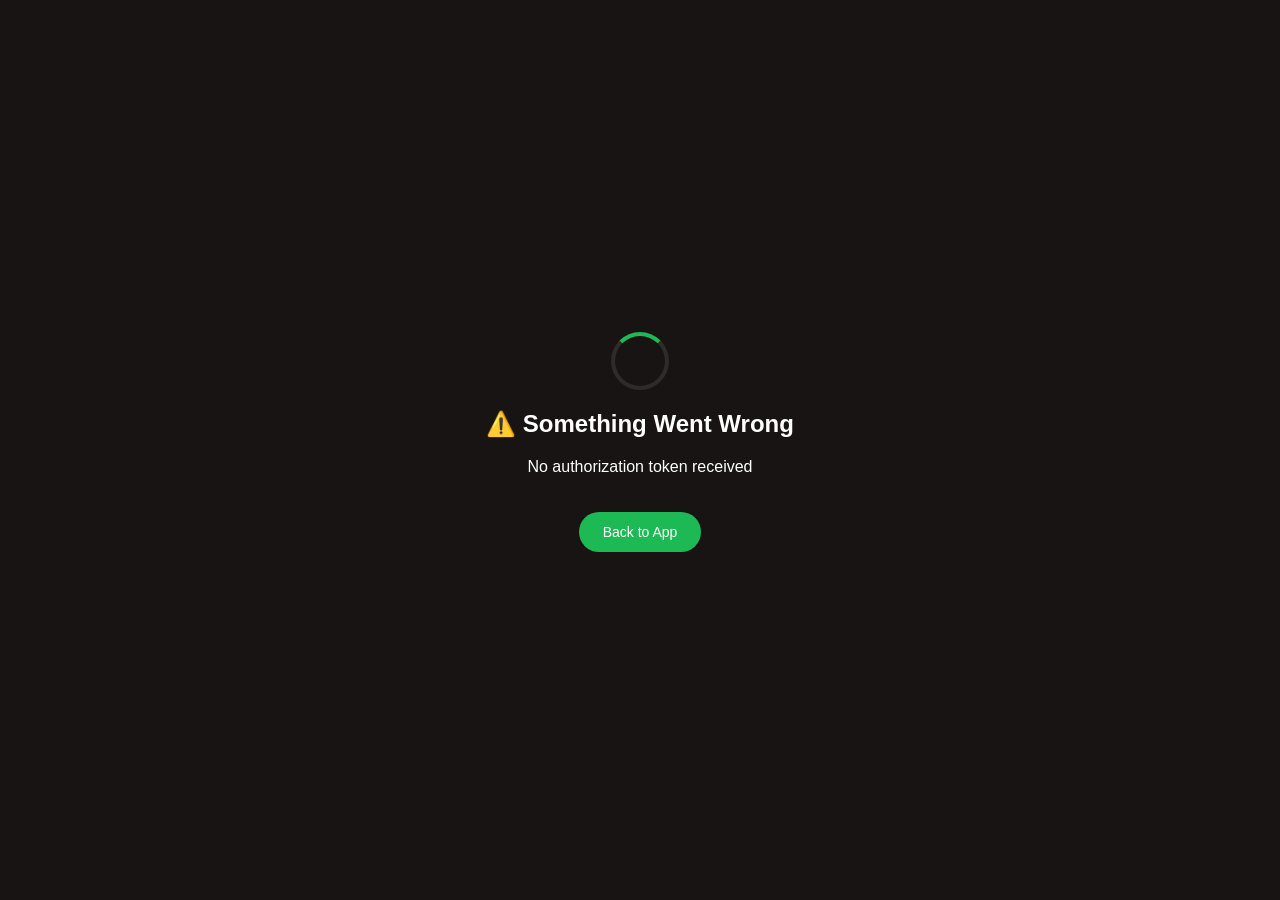
==== callback.html @ 65f3fd3f "Add Spotify callback HTML page" ====
<!DOCTYPE html>
<html lang="en">
<head>
    <meta charset="UTF-8">
    <meta name="viewport" content="width=device-width, initial-scale=1.0">
    <title>Spotify Callback</title>
    <style>
        body {
            font-family: -apple-system, BlinkMacSystemFont, 'Segoe UI', sans-serif;
            display: flex;
            justify-content: center;
            align-items: center;
            height: 100vh;
            margin: 0;
            background: #191414;
            color: white;
            text-align: center;
        }
        .container {
            max-width: 400px;
            padding: 40px;
        }
        .spinner {
            border: 4px solid rgba(255, 255, 255, 0.1);
            border-top: 4px solid #1DB954;
            border-radius: 50%;
            width: 50px;
            height: 50px;
            animation: spin 1s linear infinite;
            margin: 0 auto 20px;
        }
        @keyframes spin {
            0% { transform: rotate(0deg); }
            100% { transform: rotate(360deg); }
        }
        button {
            background: #1DB954;
            color: white;
            border: none;
            padding: 12px 24px;
            border-radius: 20px;
            cursor: pointer;
            font-size: 14px;
            margin-top: 20px;
        }
        button:hover {
            background: #1ed760;
        }
    </style>
</head>
<body>
    <div class="container">
        <div class="spinner"></div>
        <h2 id="status">🎵 Connecting to Spotify...</h2>
        <p id="message">Please wait while we authorize your account</p>
    </div>

    <script>
        console.log('=== CALLBACK PAGE ===');
        console.log('Full URL:', window.location.href);
        console.log('Hash:', window.location.hash);

        const hash = window.location.hash.substring(1);
        const params = new URLSearchParams(hash);
        const token = params.get('access_token');
        const expiresIn = params.get('expires_in');
        const error = params.get('error');

        console.log('Access Token:', token ? '✅ Received' : '❌ Not found');
        console.log('Expires In:', expiresIn);
        console.log('Error:', error);

        if (error) {
            console.error('Authorization error:', error);
            document.getElementById('status').innerHTML = '❌ Authorization Failed';
            document.getElementById('message').innerHTML = `
                <p>Error: ${error}</p>
                <button onclick="window.location.href='index.html'">Try Again</button>
            `;
        } else if (token) {
            console.log('✅ Token received, saving to localStorage...');
            
            // Save token
            localStorage.setItem('spotify_token', token);
            localStorage.setItem('spotify_token_expiry', Date.now() + (parseInt(expiresIn) * 1000));
            
            console.log('Token saved:', localStorage.getItem('spotify_token'));
            console.log('Expiry saved:', localStorage.getItem('spotify_token_expiry'));
            
            document.getElementById('status').innerHTML = '✅ Success!';
            document.getElementById('message').innerHTML = 'Redirecting to music player...';
            
            // Redirect after 1 second
            setTimeout(() => {
                console.log('Redirecting to index.html...');
                window.location.href = 'index.html';
            }, 1000);
        } else {
            console.error('No token or error in URL');
            document.getElementById('status').innerHTML = '⚠️ Something Went Wrong';
            document.getElementById('message').innerHTML = `
                <p>No authorization token received</p>
                <button onclick="window.location.href='index.html'">Back to App</button>
            `;
        }
    </script>
</body>
</html>
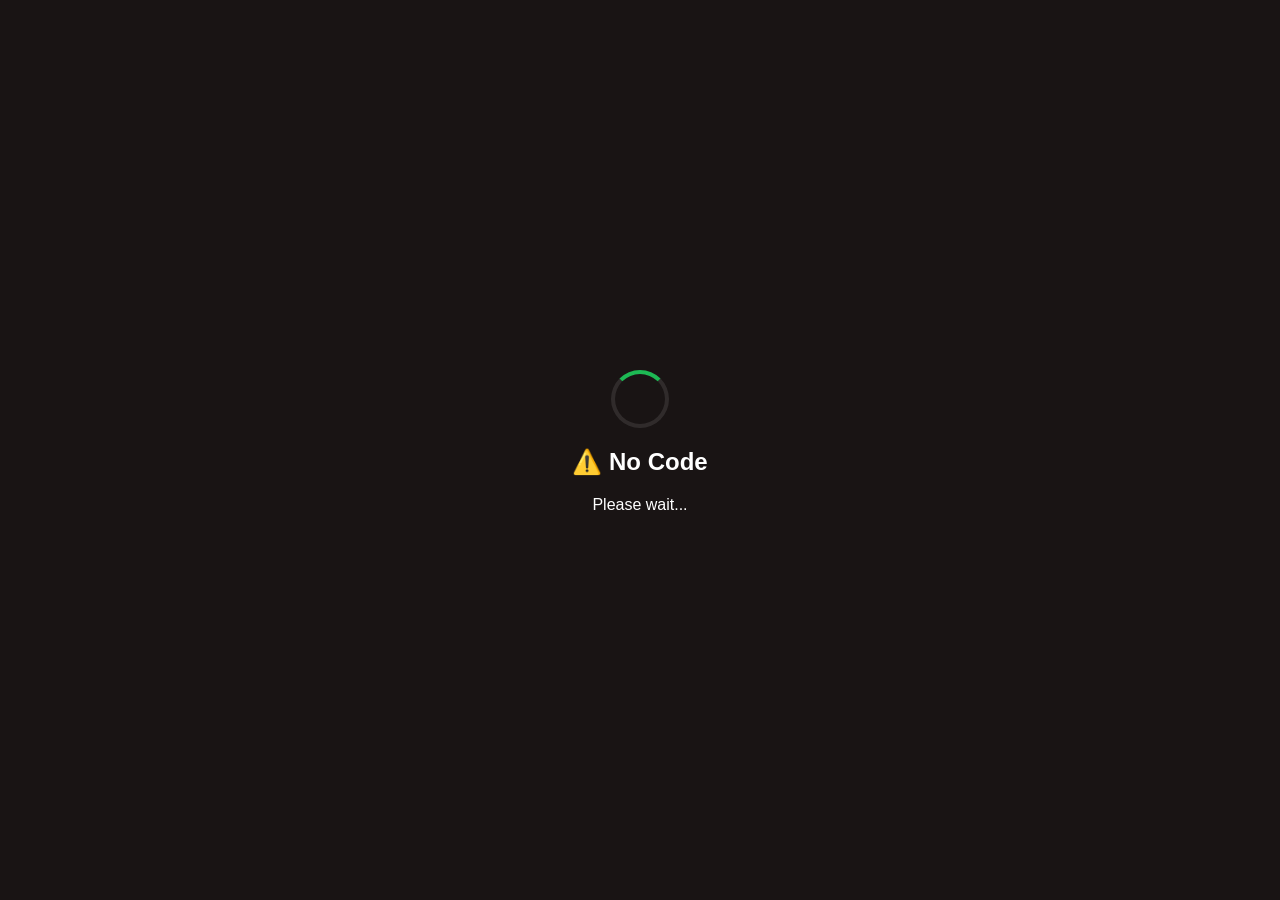
==== commit 9f5cb58c: "Update callback.html" ====
--- a/callback.html
+++ b/callback.html
@@ -16,10 +16,6 @@
             color: white;
             text-align: center;
         }
-        .container {
-            max-width: 400px;
-            padding: 40px;
-        }
         .spinner {
             border: 4px solid rgba(255, 255, 255, 0.1);
             border-top: 4px solid #1DB954;
@@ -33,75 +29,69 @@
             0% { transform: rotate(0deg); }
             100% { transform: rotate(360deg); }
         }
-        button {
-            background: #1DB954;
-            color: white;
-            border: none;
-            padding: 12px 24px;
-            border-radius: 20px;
-            cursor: pointer;
-            font-size: 14px;
-            margin-top: 20px;
-        }
-        button:hover {
-            background: #1ed760;
-        }
     </style>
 </head>
 <body>
-    <div class="container">
+    <div>
         <div class="spinner"></div>
-        <h2 id="status">🎵 Connecting to Spotify...</h2>
-        <p id="message">Please wait while we authorize your account</p>
+        <h2 id="status">🎵 Connecting...</h2>
+        <p id="message">Please wait...</p>
     </div>
 
     <script>
-        console.log('=== CALLBACK PAGE ===');
-        console.log('Full URL:', window.location.href);
-        console.log('Hash:', window.location.hash);
+        const CLIENT_ID = '12a6123eb15d451c976d168ce0fce55d';
+        
+        const isProduction = window.location.hostname !== '127.0.0.1' && window.location.hostname !== 'localhost';
+        
+        const REDIRECT_URI = isProduction 
+            ? 'https://music-player-mohitsoni5842s-projects.vercel.app/callback.html'
+            : 'http://127.0.0.1:3000/callback.html';
 
-        const hash = window.location.hash.substring(1);
-        const params = new URLSearchParams(hash);
-        const token = params.get('access_token');
-        const expiresIn = params.get('expires_in');
-        const error = params.get('error');
-
-        console.log('Access Token:', token ? '✅ Received' : '❌ Not found');
-        console.log('Expires In:', expiresIn);
-        console.log('Error:', error);
+        const urlParams = new URLSearchParams(window.location.search);
+        const code = urlParams.get('code');
+        const error = urlParams.get('error');
 
         if (error) {
-            console.error('Authorization error:', error);
-            document.getElementById('status').innerHTML = '❌ Authorization Failed';
-            document.getElementById('message').innerHTML = `
-                <p>Error: ${error}</p>
-                <button onclick="window.location.href='index.html'">Try Again</button>
-            `;
-        } else if (token) {
-            console.log('✅ Token received, saving to localStorage...');
-            
-            // Save token
-            localStorage.setItem('spotify_token', token);
-            localStorage.setItem('spotify_token_expiry', Date.now() + (parseInt(expiresIn) * 1000));
-            
-            console.log('Token saved:', localStorage.getItem('spotify_token'));
-            console.log('Expiry saved:', localStorage.getItem('spotify_token_expiry'));
-            
-            document.getElementById('status').innerHTML = '✅ Success!';
-            document.getElementById('message').innerHTML = 'Redirecting to music player...';
-            
-            // Redirect after 1 second
-            setTimeout(() => {
-                console.log('Redirecting to index.html...');
-                window.location.href = 'index.html';
-            }, 1000);
+            document.getElementById('status').innerHTML = '❌ Error';
+            document.getElementById('message').innerHTML = `Error: ${error}`;
+        } else if (code) {
+            const codeVerifier = localStorage.getItem('code_verifier');
+
+            fetch('https://accounts.spotify.com/api/token', {
+                method: 'POST',
+                headers: {
+                    'Content-Type': 'application/x-www-form-urlencoded',
+                },
+                body: new URLSearchParams({
+                    client_id: CLIENT_ID,
+                    grant_type: 'authorization_code',
+                    code: code,
+                    redirect_uri: REDIRECT_URI,
+                    code_verifier: codeVerifier,
+                }),
+            })
+            .then(response => response.json())
+            .then(data => {
+                if (data.access_token) {
+                    localStorage.setItem('spotify_token', data.access_token);
+                    localStorage.setItem('spotify_token_expiry', Date.now() + (data.expires_in * 1000));
+                    localStorage.removeItem('code_verifier');
+                    
+                    document.getElementById('status').innerHTML = '✅ Success!';
+                    
+                    setTimeout(() => {
+                        window.location.href = 'index.html';
+                    }, 1000);
+                } else {
+                    throw new Error('No token');
+                }
+            })
+            .catch(err => {
+                document.getElementById('status').innerHTML = '❌ Failed';
+                document.getElementById('message').innerHTML = err.message;
+            });
         } else {
-            console.error('No token or error in URL');
-            document.getElementById('status').innerHTML = '⚠️ Something Went Wrong';
-            document.getElementById('message').innerHTML = `
-                <p>No authorization token received</p>
-                <button onclick="window.location.href='index.html'">Back to App</button>
-            `;
+            document.getElementById('status').innerHTML = '⚠️ No Code';
         }
     </script>
 </body>
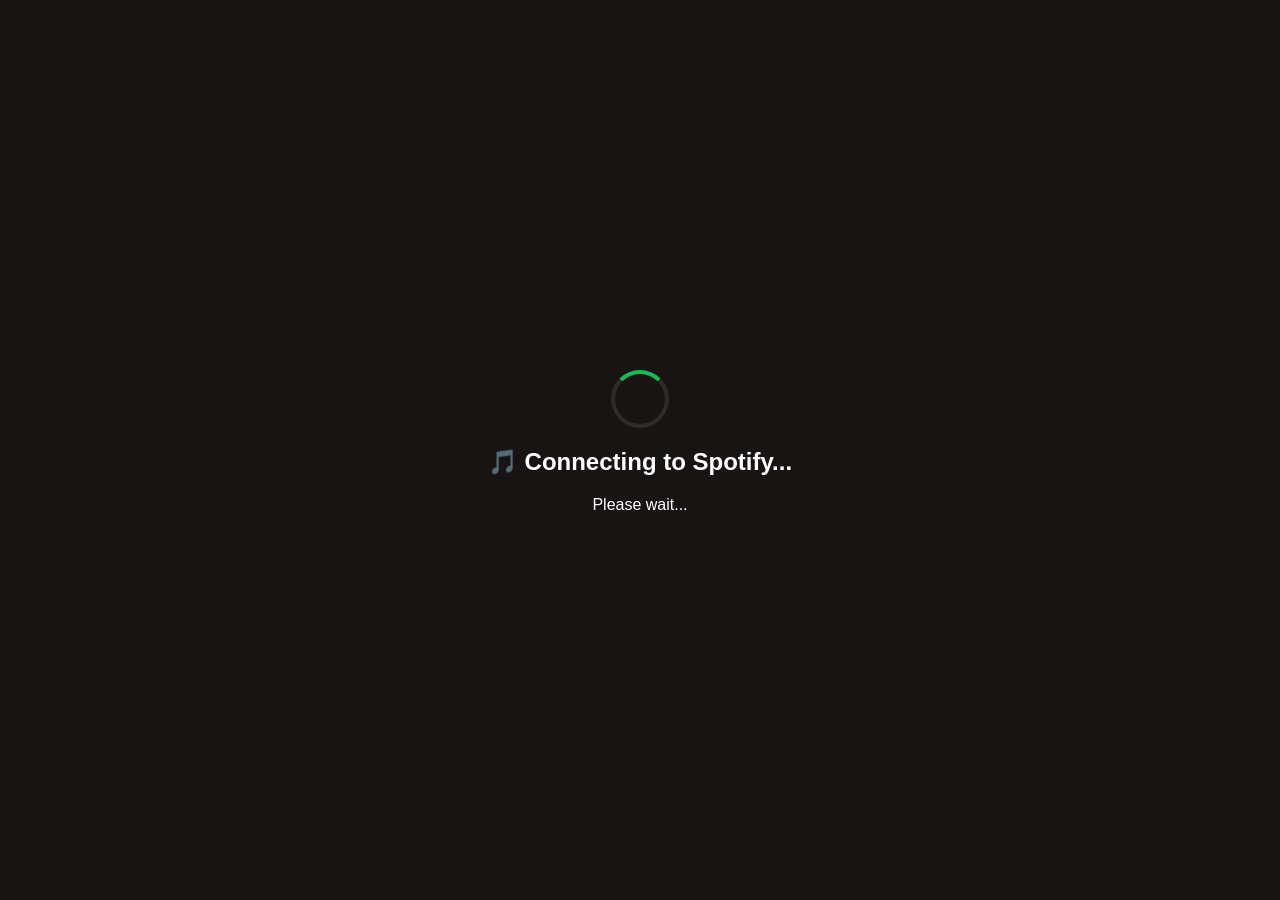
==== commit 06f3d537: "Update callback.html" ====
--- a/callback.html
+++ b/callback.html
@@ -29,69 +29,134 @@
             0% { transform: rotate(0deg); }
             100% { transform: rotate(360deg); }
         }
+        .error-box {
+            background: rgba(255, 0, 0, 0.1);
+            border: 1px solid rgba(255, 0, 0, 0.3);
+            padding: 20px;
+            border-radius: 8px;
+            margin-top: 20px;
+            max-width: 500px;
+        }
     </style>
 </head>
 <body>
     <div>
-        <div class="spinner"></div>
-        <h2 id="status">🎵 Connecting...</h2>
+        <div class="spinner" id="spinner"></div>
+        <h2 id="status">🎵 Connecting to Spotify...</h2>
         <p id="message">Please wait...</p>
+        <div id="error-details" class="error-box" style="display: none;"></div>
     </div>
 
     <script>
         const CLIENT_ID = '12a6123eb15d451c976d168ce0fce55d';
         
-        const isProduction = window.location.hostname !== '127.0.0.1' && window.location.hostname !== 'localhost';
+        // Get the current hostname to determine redirect URI
+        const currentHostname = window.location.hostname;
+        const currentProtocol = window.location.protocol;
+        const currentPort = window.location.port;
         
-        const REDIRECT_URI = isProduction 
-            ? 'https://music-player-mohitsoni5842s-projects.vercel.app/callback.html'
-            : 'http://127.0.0.1:3000/callback.html';
+        // Build the exact redirect URI (must match what was sent in authorization)
+        let REDIRECT_URI;
+        if (currentHostname === '127.0.0.1' || currentHostname === 'localhost') {
+            REDIRECT_URI = `${currentProtocol}//${currentHostname}:${currentPort}/callback.html`;
+        } else {
+            REDIRECT_URI = `${currentProtocol}//${currentHostname}/callback.html`;
+        }
 
+        console.log('=== CALLBACK DEBUG ===');
+        console.log('Current URL:', window.location.href);
+        console.log('Redirect URI:', REDIRECT_URI);
+        
         const urlParams = new URLSearchParams(window.location.search);
         const code = urlParams.get('code');
         const error = urlParams.get('error');
 
+        console.log('Code received:', code ? 'Yes' : 'No');
+        console.log('Error:', error);
+
         if (error) {
-            document.getElementById('status').innerHTML = '❌ Error';
+            document.getElementById('spinner').style.display = 'none';
+            document.getElementById('status').innerHTML = '❌ Authorization Failed';
             document.getElementById('message').innerHTML = `Error: ${error}`;
         } else if (code) {
             const codeVerifier = localStorage.getItem('code_verifier');
+            
+            console.log('Code verifier found:', codeVerifier ? 'Yes' : 'No');
+
+            if (!codeVerifier) {
+                document.getElementById('spinner').style.display = 'none';
+                document.getElementById('status').innerHTML = '❌ Missing Code Verifier';
+                document.getElementById('message').innerHTML = 'Please try logging in again';
+                setTimeout(() => {
+                    localStorage.clear();
+                    window.location.href = 'index.html';
+                }, 3000);
+                return;
+            }
+
+            // Exchange code for token
+            const tokenParams = {
+                client_id: CLIENT_ID,
+                grant_type: 'authorization_code',
+                code: code,
+                redirect_uri: REDIRECT_URI,
+                code_verifier: codeVerifier,
+            };
+
+            console.log('Token request params:', tokenParams);
 
             fetch('https://accounts.spotify.com/api/token', {
                 method: 'POST',
                 headers: {
                     'Content-Type': 'application/x-www-form-urlencoded',
                 },
-                body: new URLSearchParams({
-                    client_id: CLIENT_ID,
-                    grant_type: 'authorization_code',
-                    code: code,
-                    redirect_uri: REDIRECT_URI,
-                    code_verifier: codeVerifier,
-                }),
+                body: new URLSearchParams(tokenParams),
             })
-            .then(response => response.json())
+            .then(response => {
+                console.log('Token response status:', response.status);
+                return response.json();
+            })
             .then(data => {
+                console.log('Token response:', data);
+                
                 if (data.access_token) {
+                    console.log('✅ Token received!');
                     localStorage.setItem('spotify_token', data.access_token);
                     localStorage.setItem('spotify_token_expiry', Date.now() + (data.expires_in * 1000));
                     localStorage.removeItem('code_verifier');
                     
                     document.getElementById('status').innerHTML = '✅ Success!';
+                    document.getElementById('message').innerHTML = 'Redirecting to music player...';
                     
                     setTimeout(() => {
                         window.location.href = 'index.html';
                     }, 1000);
                 } else {
-                    throw new Error('No token');
+                    throw new Error(data.error_description || data.error || 'No access token received');
                 }
             })
             .catch(err => {
-                document.getElementById('status').innerHTML = '❌ Failed';
-                document.getElementById('message').innerHTML = err.message;
+                console.error('Token exchange error:', err);
+                document.getElementById('spinner').style.display = 'none';
+                document.getElementById('status').innerHTML = '❌ Token Exchange Failed';
+                document.getElementById('message').innerHTML = 'Failed to get access token';
+                
+                const errorBox = document.getElementById('error-details');
+                errorBox.style.display = 'block';
+                errorBox.innerHTML = `
+                    <strong>Error Details:</strong><br>
+                    ${err.message}<br><br>
+                    <strong>Redirect URI:</strong><br>
+                    ${REDIRECT_URI}<br><br>
+                    <button onclick="localStorage.clear(); window.location.href='index.html'" style="padding: 10px 20px; background: #1DB954; color: white; border: none; border-radius: 20px; cursor: pointer; margin-top: 10px;">
+                        Try Again
+                    </button>
+                `;
             });
         } else {
-            document.getElementById('status').innerHTML = '⚠️ No Code';
+            document.getElementById('spinner').style.display = 'none';
+            document.getElementById('status').innerHTML = '⚠️ No Authorization Code';
+            document.getElementById('message').innerHTML = 'No code received from Spotify';
         }
     </script>
 </body>
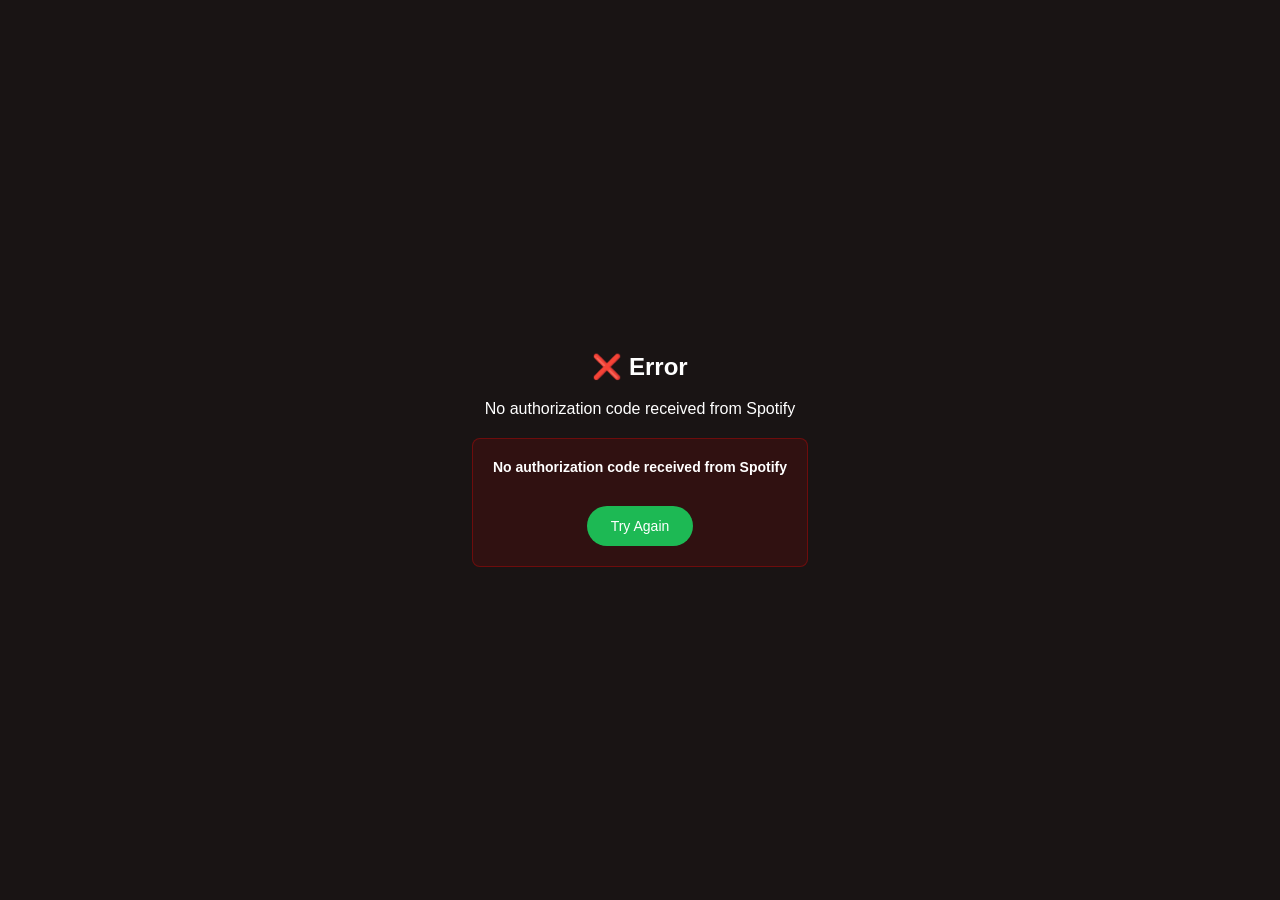
==== commit e8f199d4: "Update callback.html" ====
--- a/callback.html
+++ b/callback.html
@@ -36,6 +36,20 @@
             border-radius: 8px;
             margin-top: 20px;
             max-width: 500px;
+            font-size: 14px;
+        }
+        button {
+            background: #1DB954;
+            color: white;
+            border: none;
+            padding: 12px 24px;
+            border-radius: 20px;
+            cursor: pointer;
+            font-size: 14px;
+            margin-top: 15px;
+        }
+        button:hover {
+            background: #1ed760;
         }
     </style>
 </head>
@@ -50,15 +64,13 @@
     <script>
         const CLIENT_ID = '12a6123eb15d451c976d168ce0fce55d';
         
-        // Get the current hostname to determine redirect URI
         const currentHostname = window.location.hostname;
         const currentProtocol = window.location.protocol;
         const currentPort = window.location.port;
         
-        // Build the exact redirect URI (must match what was sent in authorization)
         let REDIRECT_URI;
         if (currentHostname === '127.0.0.1' || currentHostname === 'localhost') {
-            REDIRECT_URI = `${currentProtocol}//${currentHostname}:${currentPort}/callback.html`;
+            REDIRECT_URI = currentPort ? `${currentProtocol}//${currentHostname}:${currentPort}/callback.html` : `${currentProtocol}//${currentHostname}/callback.html`;
         } else {
             REDIRECT_URI = `${currentProtocol}//${currentHostname}/callback.html`;
         }
@@ -71,92 +83,83 @@
         const code = urlParams.get('code');
         const error = urlParams.get('error');
 
-        console.log('Code received:', code ? 'Yes' : 'No');
+        console.log('Code:', code ? 'Received' : 'Not found');
         console.log('Error:', error);
 
+        function handleError(message) {
+            document.getElementById('spinner').style.display = 'none';
+            document.getElementById('status').innerHTML = '❌ Error';
+            document.getElementById('message').innerHTML = message;
+            const errorBox = document.getElementById('error-details');
+            errorBox.style.display = 'block';
+            errorBox.innerHTML = `
+                <strong>${message}</strong><br><br>
+                <button onclick="localStorage.clear(); window.location.href='index.html'">Try Again</button>
+            `;
+        }
+
+        function handleSuccess() {
+            document.getElementById('status').innerHTML = '✅ Success!';
+            document.getElementById('message').innerHTML = 'Redirecting to music player...';
+            setTimeout(() => {
+                window.location.href = 'index.html';
+            }, 1000);
+        }
+
         if (error) {
-            document.getElementById('spinner').style.display = 'none';
-            document.getElementById('status').innerHTML = '❌ Authorization Failed';
-            document.getElementById('message').innerHTML = `Error: ${error}`;
+            console.error('Authorization error:', error);
+            handleError(`Authorization failed: ${error}`);
         } else if (code) {
             const codeVerifier = localStorage.getItem('code_verifier');
             
             console.log('Code verifier found:', codeVerifier ? 'Yes' : 'No');
 
             if (!codeVerifier) {
-                document.getElementById('spinner').style.display = 'none';
-                document.getElementById('status').innerHTML = '❌ Missing Code Verifier';
-                document.getElementById('message').innerHTML = 'Please try logging in again';
-                setTimeout(() => {
-                    localStorage.clear();
-                    window.location.href = 'index.html';
-                }, 3000);
-                return;
+                handleError('Missing code verifier. Please try logging in again.');
+            } else {
+                const tokenParams = {
+                    client_id: CLIENT_ID,
+                    grant_type: 'authorization_code',
+                    code: code,
+                    redirect_uri: REDIRECT_URI,
+                    code_verifier: codeVerifier,
+                };
+
+                console.log('Requesting token...');
+
+                fetch('https://accounts.spotify.com/api/token', {
+                    method: 'POST',
+                    headers: {
+                        'Content-Type': 'application/x-www-form-urlencoded',
+                    },
+                    body: new URLSearchParams(tokenParams),
+                })
+                .then(response => {
+                    console.log('Token response status:', response.status);
+                    return response.json();
+                })
+                .then(data => {
+                    console.log('Token response:', data);
+                    
+                    if (data.access_token) {
+                        console.log('✅ Token received!');
+                        localStorage.setItem('spotify_token', data.access_token);
+                        localStorage.setItem('spotify_token_expiry', Date.now() + (data.expires_in * 1000));
+                        localStorage.removeItem('code_verifier');
+                        handleSuccess();
+                    } else {
+                        const errorMsg = data.error_description || data.error || 'No access token received';
+                        console.error('Token error:', errorMsg);
+                        handleError(errorMsg);
+                    }
+                })
+                .catch(err => {
+                    console.error('Token exchange error:', err);
+                    handleError('Failed to exchange authorization code for token. Please try again.');
+                });
             }
-
-            // Exchange code for token
-            const tokenParams = {
-                client_id: CLIENT_ID,
-                grant_type: 'authorization_code',
-                code: code,
-                redirect_uri: REDIRECT_URI,
-                code_verifier: codeVerifier,
-            };
-
-            console.log('Token request params:', tokenParams);
-
-            fetch('https://accounts.spotify.com/api/token', {
-                method: 'POST',
-                headers: {
-                    'Content-Type': 'application/x-www-form-urlencoded',
-                },
-                body: new URLSearchParams(tokenParams),
-            })
-            .then(response => {
-                console.log('Token response status:', response.status);
-                return response.json();
-            })
-            .then(data => {
-                console.log('Token response:', data);
-                
-                if (data.access_token) {
-                    console.log('✅ Token received!');
-                    localStorage.setItem('spotify_token', data.access_token);
-                    localStorage.setItem('spotify_token_expiry', Date.now() + (data.expires_in * 1000));
-                    localStorage.removeItem('code_verifier');
-                    
-                    document.getElementById('status').innerHTML = '✅ Success!';
-                    document.getElementById('message').innerHTML = 'Redirecting to music player...';
-                    
-                    setTimeout(() => {
-                        window.location.href = 'index.html';
-                    }, 1000);
-                } else {
-                    throw new Error(data.error_description || data.error || 'No access token received');
-                }
-            })
-            .catch(err => {
-                console.error('Token exchange error:', err);
-                document.getElementById('spinner').style.display = 'none';
-                document.getElementById('status').innerHTML = '❌ Token Exchange Failed';
-                document.getElementById('message').innerHTML = 'Failed to get access token';
-                
-                const errorBox = document.getElementById('error-details');
-                errorBox.style.display = 'block';
-                errorBox.innerHTML = `
-                    <strong>Error Details:</strong><br>
-                    ${err.message}<br><br>
-                    <strong>Redirect URI:</strong><br>
-                    ${REDIRECT_URI}<br><br>
-                    <button onclick="localStorage.clear(); window.location.href='index.html'" style="padding: 10px 20px; background: #1DB954; color: white; border: none; border-radius: 20px; cursor: pointer; margin-top: 10px;">
-                        Try Again
-                    </button>
-                `;
-            });
         } else {
-            document.getElementById('spinner').style.display = 'none';
-            document.getElementById('status').innerHTML = '⚠️ No Authorization Code';
-            document.getElementById('message').innerHTML = 'No code received from Spotify';
+            handleError('No authorization code received from Spotify');
         }
     </script>
 </body>
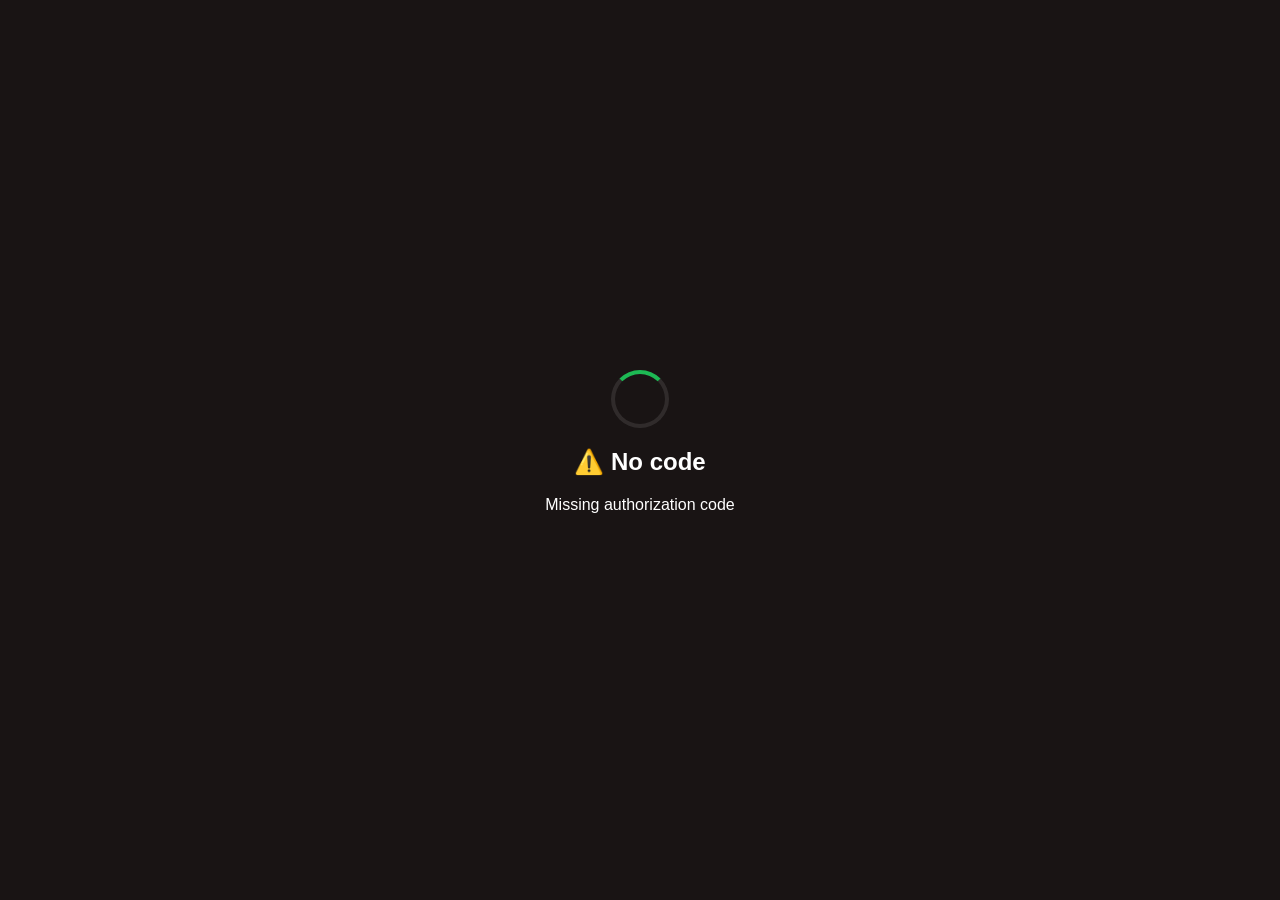
==== commit d2aa0f03: "Update callback.html" ====
--- a/callback.html
+++ b/callback.html
@@ -3,10 +3,10 @@
 <head>
     <meta charset="UTF-8">
     <meta name="viewport" content="width=device-width, initial-scale=1.0">
-    <title>Spotify Callback</title>
+    <title>Connecting...</title>
     <style>
         body {
-            font-family: -apple-system, BlinkMacSystemFont, 'Segoe UI', sans-serif;
+            font-family: Arial, sans-serif;
             display: flex;
             justify-content: center;
             align-items: center;
@@ -29,137 +29,60 @@
             0% { transform: rotate(0deg); }
             100% { transform: rotate(360deg); }
         }
-        .error-box {
-            background: rgba(255, 0, 0, 0.1);
-            border: 1px solid rgba(255, 0, 0, 0.3);
-            padding: 20px;
-            border-radius: 8px;
-            margin-top: 20px;
-            max-width: 500px;
-            font-size: 14px;
-        }
-        button {
-            background: #1DB954;
-            color: white;
-            border: none;
-            padding: 12px 24px;
-            border-radius: 20px;
-            cursor: pointer;
-            font-size: 14px;
-            margin-top: 15px;
-        }
-        button:hover {
-            background: #1ed760;
-        }
     </style>
 </head>
 <body>
     <div>
-        <div class="spinner" id="spinner"></div>
-        <h2 id="status">🎵 Connecting to Spotify...</h2>
-        <p id="message">Please wait...</p>
-        <div id="error-details" class="error-box" style="display: none;"></div>
+        <div class="spinner"></div>
+        <h2 id="status">🎵 Connecting...</h2>
+        <p id="msg">Please wait</p>
     </div>
 
     <script>
         const CLIENT_ID = '12a6123eb15d451c976d168ce0fce55d';
+        const REDIRECT_URI = window.location.origin + '/callback.html';
         
-        const currentHostname = window.location.hostname;
-        const currentProtocol = window.location.protocol;
-        const currentPort = window.location.port;
-        
-        let REDIRECT_URI;
-        if (currentHostname === '127.0.0.1' || currentHostname === 'localhost') {
-            REDIRECT_URI = currentPort ? `${currentProtocol}//${currentHostname}:${currentPort}/callback.html` : `${currentProtocol}//${currentHostname}/callback.html`;
-        } else {
-            REDIRECT_URI = `${currentProtocol}//${currentHostname}/callback.html`;
-        }
+        const params = new URLSearchParams(window.location.search);
+        const code = params.get('code');
+        const err = params.get('error');
 
-        console.log('=== CALLBACK DEBUG ===');
-        console.log('Current URL:', window.location.href);
-        console.log('Redirect URI:', REDIRECT_URI);
-        
-        const urlParams = new URLSearchParams(window.location.search);
-        const code = urlParams.get('code');
-        const error = urlParams.get('error');
-
-        console.log('Code:', code ? 'Received' : 'Not found');
-        console.log('Error:', error);
-
-        function handleError(message) {
-            document.getElementById('spinner').style.display = 'none';
-            document.getElementById('status').innerHTML = '❌ Error';
-            document.getElementById('message').innerHTML = message;
-            const errorBox = document.getElementById('error-details');
-            errorBox.style.display = 'block';
-            errorBox.innerHTML = `
-                <strong>${message}</strong><br><br>
-                <button onclick="localStorage.clear(); window.location.href='index.html'">Try Again</button>
-            `;
-        }
-
-        function handleSuccess() {
-            document.getElementById('status').innerHTML = '✅ Success!';
-            document.getElementById('message').innerHTML = 'Redirecting to music player...';
-            setTimeout(() => {
-                window.location.href = 'index.html';
-            }, 1000);
-        }
-
-        if (error) {
-            console.error('Authorization error:', error);
-            handleError(`Authorization failed: ${error}`);
+        if (err) {
+            document.getElementById('status').textContent = '❌ Error';
+            document.getElementById('msg').textContent = err;
         } else if (code) {
-            const codeVerifier = localStorage.getItem('code_verifier');
+            const verifier = localStorage.getItem('code_verifier');
             
-            console.log('Code verifier found:', codeVerifier ? 'Yes' : 'No');
-
-            if (!codeVerifier) {
-                handleError('Missing code verifier. Please try logging in again.');
-            } else {
-                const tokenParams = {
+            fetch('https://accounts.spotify.com/api/token', {
+                method: 'POST',
+                headers: { 'Content-Type': 'application/x-www-form-urlencoded' },
+                body: new URLSearchParams({
                     client_id: CLIENT_ID,
                     grant_type: 'authorization_code',
                     code: code,
                     redirect_uri: REDIRECT_URI,
-                    code_verifier: codeVerifier,
-                };
-
-                console.log('Requesting token...');
-
-                fetch('https://accounts.spotify.com/api/token', {
-                    method: 'POST',
-                    headers: {
-                        'Content-Type': 'application/x-www-form-urlencoded',
-                    },
-                    body: new URLSearchParams(tokenParams),
+                    code_verifier: verifier,
                 })
-                .then(response => {
-                    console.log('Token response status:', response.status);
-                    return response.json();
-                })
-                .then(data => {
-                    console.log('Token response:', data);
-                    
-                    if (data.access_token) {
-                        console.log('✅ Token received!');
-                        localStorage.setItem('spotify_token', data.access_token);
-                        localStorage.setItem('spotify_token_expiry', Date.now() + (data.expires_in * 1000));
-                        localStorage.removeItem('code_verifier');
-                        handleSuccess();
-                    } else {
-                        const errorMsg = data.error_description || data.error || 'No access token received';
-                        console.error('Token error:', errorMsg);
-                        handleError(errorMsg);
-                    }
-                })
-                .catch(err => {
-                    console.error('Token exchange error:', err);
-                    handleError('Failed to exchange authorization code for token. Please try again.');
-                });
-            }
+            })
+            .then(r => r.json())
+            .then(data => {
+                if (data.access_token) {
+                    localStorage.setItem('spotify_token', data.access_token);
+                    localStorage.setItem('spotify_token_expiry', Date.now() + (data.expires_in * 1000));
+                    localStorage.removeItem('code_verifier');
+                    document.getElementById('status').textContent = '✅ Success!';
+                    setTimeout(() => window.location.href = 'index.html', 1000);
+                } else {
+                    document.getElementById('status').textContent = '❌ Failed';
+                    document.getElementById('msg').textContent = data.error || 'Unknown error';
+                }
+            })
+            .catch(() => {
+                document.getElementById('status').textContent = '❌ Failed';
+                document.getElementById('msg').textContent = 'Network error';
+            });
         } else {
-            handleError('No authorization code received from Spotify');
+            document.getElementById('status').textContent = '⚠️ No code';
+            document.getElementById('msg').textContent = 'Missing authorization code';
         }
     </script>
 </body>
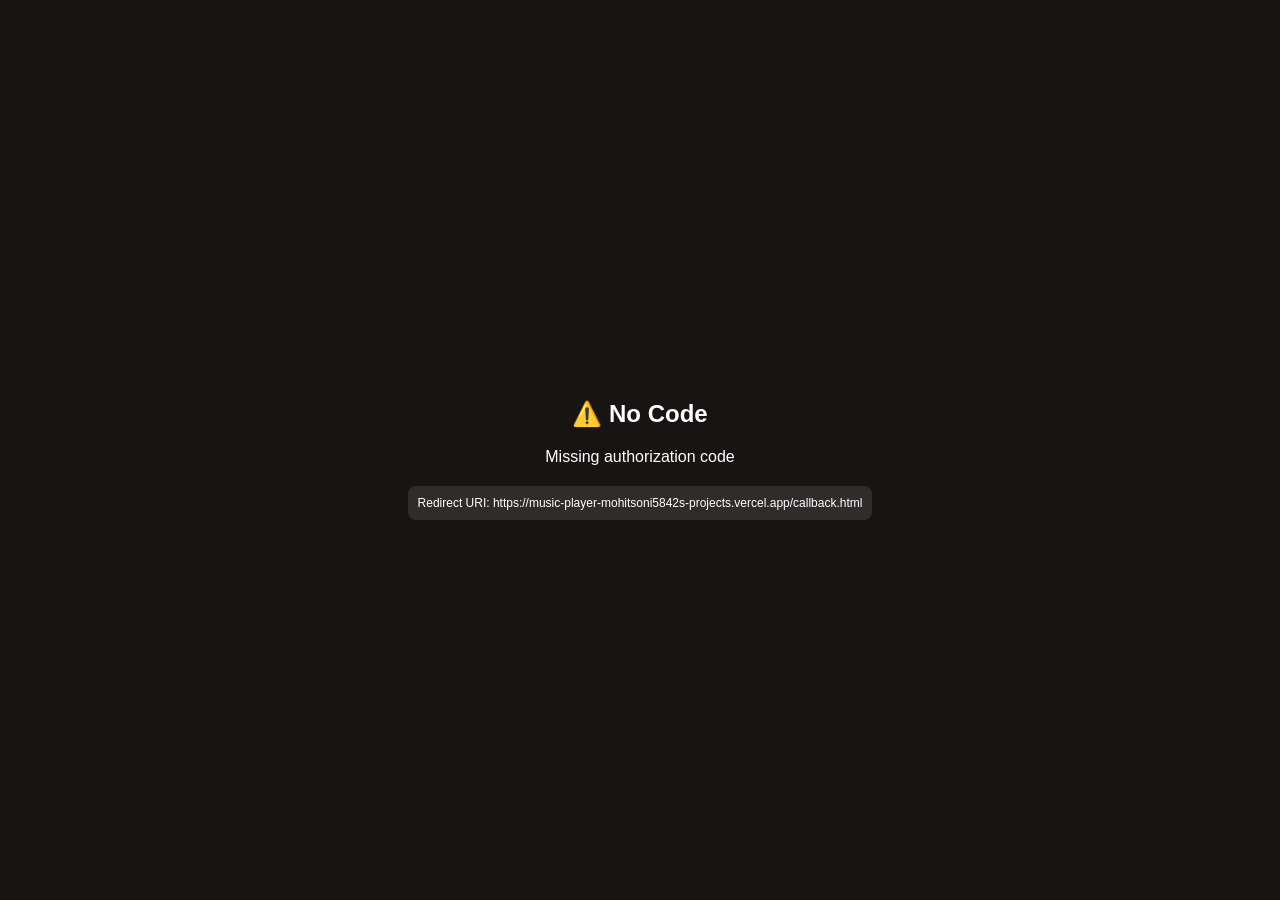
==== commit 3214ac27: "Update callback.html" ====
--- a/callback.html
+++ b/callback.html
@@ -29,59 +29,97 @@
             0% { transform: rotate(0deg); }
             100% { transform: rotate(360deg); }
         }
+        .debug {
+            margin-top: 20px;
+            padding: 10px;
+            background: rgba(255,255,255,0.1);
+            border-radius: 8px;
+            font-size: 12px;
+            max-width: 500px;
+            word-break: break-all;
+        }
     </style>
 </head>
 <body>
     <div>
-        <div class="spinner"></div>
+        <div class="spinner" id="spinner"></div>
         <h2 id="status">🎵 Connecting...</h2>
         <p id="msg">Please wait</p>
+        <div id="debug" class="debug" style="display: none;"></div>
     </div>
 
     <script>
         const CLIENT_ID = '12a6123eb15d451c976d168ce0fce55d';
-        const REDIRECT_URI = window.location.origin + '/callback.html';
+        
+        // Use exact URL format
+        const REDIRECT_URI = 'https://music-player-mohitsoni5842s-projects.vercel.app/callback.html';
+        
+        console.log('=== CALLBACK DEBUG ===');
+        console.log('Redirect URI:', REDIRECT_URI);
+        console.log('Current URL:', window.location.href);
         
         const params = new URLSearchParams(window.location.search);
         const code = params.get('code');
         const err = params.get('error');
 
+        const debugEl = document.getElementById('debug');
+        debugEl.style.display = 'block';
+        debugEl.innerHTML = `Redirect URI: ${REDIRECT_URI}`;
+
         if (err) {
+            document.getElementById('spinner').style.display = 'none';
             document.getElementById('status').textContent = '❌ Error';
             document.getElementById('msg').textContent = err;
         } else if (code) {
             const verifier = localStorage.getItem('code_verifier');
             
+            console.log('Code verifier:', verifier ? 'Found' : 'Missing');
+            
+            const tokenBody = {
+                client_id: CLIENT_ID,
+                grant_type: 'authorization_code',
+                code: code,
+                redirect_uri: REDIRECT_URI,
+                code_verifier: verifier || '',
+            };
+            
+            console.log('Token request body:', tokenBody);
+            
             fetch('https://accounts.spotify.com/api/token', {
                 method: 'POST',
                 headers: { 'Content-Type': 'application/x-www-form-urlencoded' },
-                body: new URLSearchParams({
-                    client_id: CLIENT_ID,
-                    grant_type: 'authorization_code',
-                    code: code,
-                    redirect_uri: REDIRECT_URI,
-                    code_verifier: verifier,
-                })
+                body: new URLSearchParams(tokenBody)
             })
-            .then(r => r.json())
+            .then(r => {
+                console.log('Response status:', r.status);
+                return r.json();
+            })
             .then(data => {
+                console.log('Response data:', data);
+                
                 if (data.access_token) {
                     localStorage.setItem('spotify_token', data.access_token);
                     localStorage.setItem('spotify_token_expiry', Date.now() + (data.expires_in * 1000));
                     localStorage.removeItem('code_verifier');
                     document.getElementById('status').textContent = '✅ Success!';
+                    document.getElementById('msg').textContent = 'Redirecting...';
                     setTimeout(() => window.location.href = 'index.html', 1000);
                 } else {
+                    document.getElementById('spinner').style.display = 'none';
                     document.getElementById('status').textContent = '❌ Failed';
-                    document.getElementById('msg').textContent = data.error || 'Unknown error';
+                    document.getElementById('msg').textContent = data.error_description || data.error || 'Token error';
+                    debugEl.innerHTML += '<br><br>Error: ' + JSON.stringify(data);
                 }
             })
-            .catch(() => {
-                document.getElementById('status').textContent = '❌ Failed';
-                document.getElementById('msg').textContent = 'Network error';
+            .catch(e => {
+                console.error('Fetch error:', e);
+                document.getElementById('spinner').style.display = 'none';
+                document.getElementById('status').textContent = '❌ Network Error';
+                document.getElementById('msg').textContent = e.message;
             });
         } else {
-            document.getElementById('status').textContent = '⚠️ No code';
+            document.getElementById('spinner').style.display = 'none';
+            document.getElementById('status').textContent = '⚠️ No Code';
             document.getElementById('msg').textContent = 'Missing authorization code';
         }
     </script>
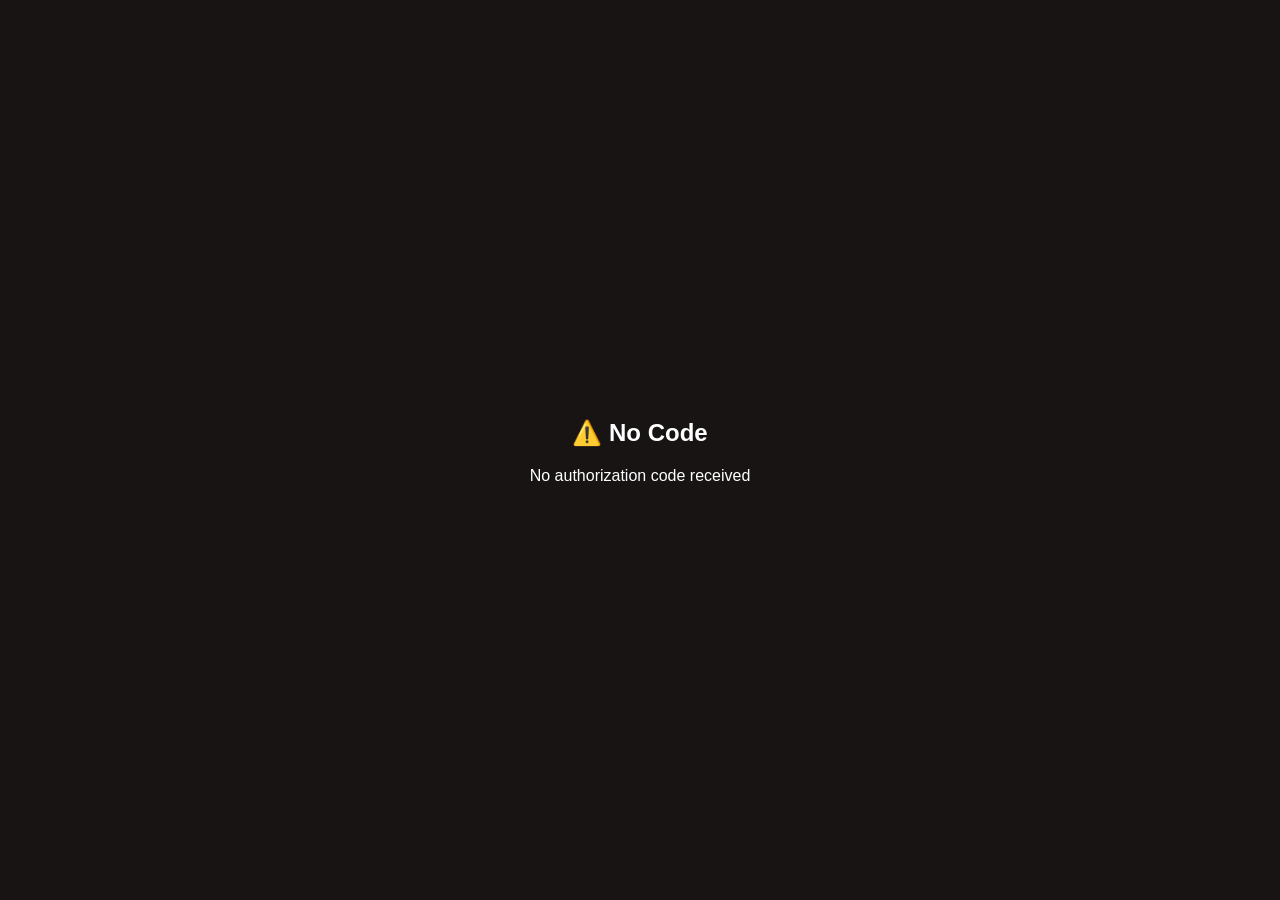
==== commit 0dce4350: "Refactor callback.html for clarity and error handling Removed debug section and improved error handl" ====
--- a/callback.html
+++ b/callback.html
@@ -29,15 +29,6 @@
             0% { transform: rotate(0deg); }
             100% { transform: rotate(360deg); }
         }
-        .debug {
-            margin-top: 20px;
-            padding: 10px;
-            background: rgba(255,255,255,0.1);
-            border-radius: 8px;
-            font-size: 12px;
-            max-width: 500px;
-            word-break: break-all;
-        }
     </style>
 </head>
 <body>
@@ -45,26 +36,18 @@
         <div class="spinner" id="spinner"></div>
         <h2 id="status">🎵 Connecting...</h2>
         <p id="msg">Please wait</p>
-        <div id="debug" class="debug" style="display: none;"></div>
     </div>
 
     <script>
         const CLIENT_ID = '12a6123eb15d451c976d168ce0fce55d';
-        
-        // Use exact URL format
         const REDIRECT_URI = 'https://music-player-mohitsoni5842s-projects.vercel.app/callback.html';
         
         console.log('=== CALLBACK DEBUG ===');
         console.log('Redirect URI:', REDIRECT_URI);
-        console.log('Current URL:', window.location.href);
         
         const params = new URLSearchParams(window.location.search);
         const code = params.get('code');
         const err = params.get('error');
-
-        const debugEl = document.getElementById('debug');
-        debugEl.style.display = 'block';
-        debugEl.innerHTML = `Redirect URI: ${REDIRECT_URI}`;
 
         if (err) {
             document.getElementById('spinner').style.display = 'none';
@@ -73,54 +56,57 @@
         } else if (code) {
             const verifier = localStorage.getItem('code_verifier');
             
-            console.log('Code verifier:', verifier ? 'Found' : 'Missing');
+            console.log('Code verifier:', verifier ? 'Found ✅' : 'Missing ❌');
             
-            const tokenBody = {
-                client_id: CLIENT_ID,
-                grant_type: 'authorization_code',
-                code: code,
-                redirect_uri: REDIRECT_URI,
-                code_verifier: verifier || '',
-            };
-            
-            console.log('Token request body:', tokenBody);
-            
-            fetch('https://accounts.spotify.com/api/token', {
-                method: 'POST',
-                headers: { 'Content-Type': 'application/x-www-form-urlencoded' },
-                body: new URLSearchParams(tokenBody)
-            })
-            .then(r => {
-                console.log('Response status:', r.status);
-                return r.json();
-            })
-            .then(data => {
-                console.log('Response data:', data);
-                
-                if (data.access_token) {
-                    localStorage.setItem('spotify_token', data.access_token);
-                    localStorage.setItem('spotify_token_expiry', Date.now() + (data.expires_in * 1000));
-                    localStorage.removeItem('code_verifier');
-                    document.getElementById('status').textContent = '✅ Success!';
-                    document.getElementById('msg').textContent = 'Redirecting...';
-                    setTimeout(() => window.location.href = 'index.html', 1000);
-                } else {
+            if (!verifier) {
+                document.getElementById('spinner').style.display = 'none';
+                document.getElementById('status').textContent = '❌ Missing Verifier';
+                document.getElementById('msg').innerHTML = 'Code verifier not found. <a href="index.html" style="color: #1DB954;">Try again</a>';
+            } else {
+                fetch('https://accounts.spotify.com/api/token', {
+                    method: 'POST',
+                    headers: { 'Content-Type': 'application/x-www-form-urlencoded' },
+                    body: new URLSearchParams({
+                        client_id: CLIENT_ID,
+                        grant_type: 'authorization_code',
+                        code: code,
+                        redirect_uri: REDIRECT_URI,
+                        code_verifier: verifier,
+                    })
+                })
+                .then(r => {
+                    console.log('Response status:', r.status);
+                    return r.json();
+                })
+                .then(data => {
+                    console.log('Response:', data);
+                    
+                    if (data.access_token) {
+                        localStorage.setItem('spotify_token', data.access_token);
+                        localStorage.setItem('spotify_token_expiry', Date.now() + (data.expires_in * 1000));
+                        localStorage.removeItem('code_verifier');
+                        
+                        document.getElementById('status').textContent = '✅ Success!';
+                        document.getElementById('msg').textContent = 'Redirecting...';
+                        
+                        setTimeout(() => window.location.href = 'index.html', 1000);
+                    } else {
+                        document.getElementById('spinner').style.display = 'none';
+                        document.getElementById('status').textContent = '❌ Failed';
+                        document.getElementById('msg').textContent = data.error_description || data.error || 'Token error';
+                    }
+                })
+                .catch(e => {
+                    console.error('Error:', e);
                     document.getElementById('spinner').style.display = 'none';
-                    document.getElementById('status').textContent = '❌ Failed';
-                    document.getElementById('msg').textContent = data.error_description || data.error || 'Token error';
-                    debugEl.innerHTML += '<br><br>Error: ' + JSON.stringify(data);
-                }
-            })
-            .catch(e => {
-                console.error('Fetch error:', e);
-                document.getElementById('spinner').style.display = 'none';
-                document.getElementById('status').textContent = '❌ Network Error';
-                document.getElementById('msg').textContent = e.message;
-            });
+                    document.getElementById('status').textContent = '❌ Network Error';
+                    document.getElementById('msg').textContent = e.message;
+                });
+            }
         } else {
             document.getElementById('spinner').style.display = 'none';
             document.getElementById('status').textContent = '⚠️ No Code';
-            document.getElementById('msg').textContent = 'Missing authorization code';
+            document.getElementById('msg').textContent = 'No authorization code received';
         }
     </script>
 </body>
